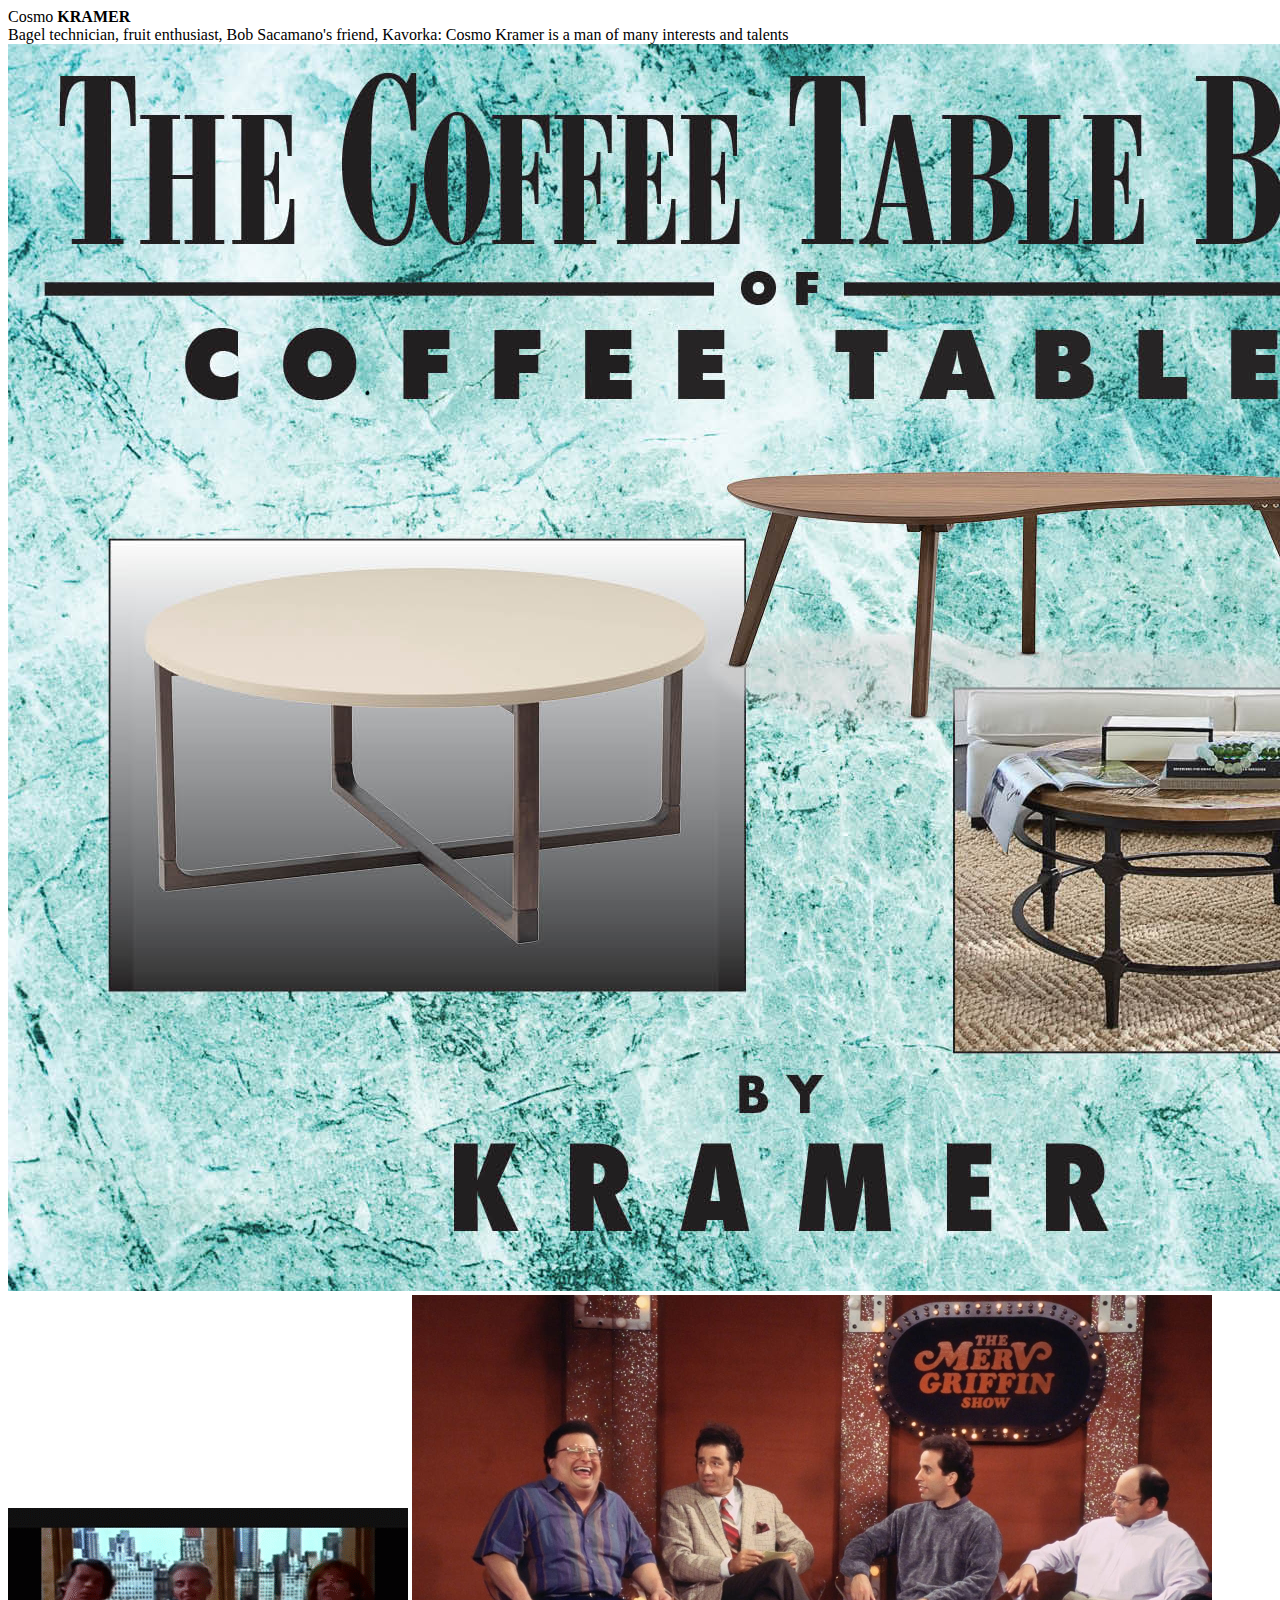
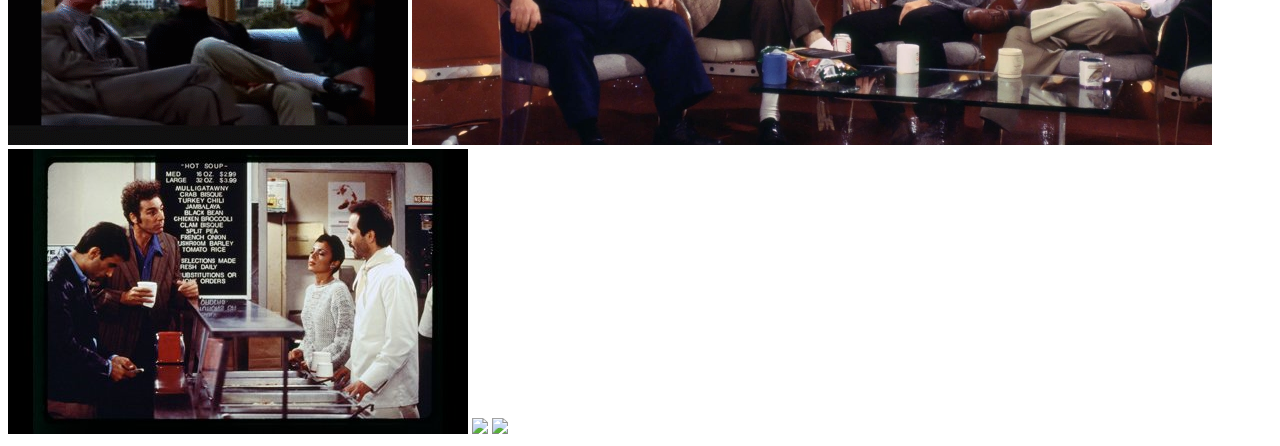
==== kramer1.html @ 0139e7e0 "made new html because old one sucked" ====
<!DOCTYPE html>
<html lang="en">
    <head>
        <title>
            Cosmo Kramer
        </title>
    </head>
    <link rel = "stylesheet" href = "index_css.css" type = "text/css" />
    <body>
        <div class = "title">
            Cosmo <strong>KRAMER</strong>
        </div>
        <div>
            <span class = "intro">Bagel technician, fruit enthusiast, Bob Sacamano's friend, Kavorka:
                                  Cosmo Kramer is a man of many interests and talents</span>
        </div>

        <div class = "center">
            <img class = "child" src = "images/coffee.jpeg"/>
            <img class = "child" src = "images/kramerck1.gif"/>
            <img class = "child" src = "images/mervgriffinkramer.jpeg"/>
            <img class = "child" src = "images/soupnazi.jpeg" />
            <img class = "child" src = "images/kenny_rogers.jpeg" />
            <img class = "child" src = "images/stop-short.jpeg" />
        </div>
    </body>



</html>
---- index_css.css ----
p { 
    color:royalblue;
    font-size: 10px;
    font-family: Verdana, Geneva, Tahoma, sans-serif;
}

.opening {
    font-size: 15px;
    color: brown;
}



section {
    display: flex;
    flex-direction: column;

}
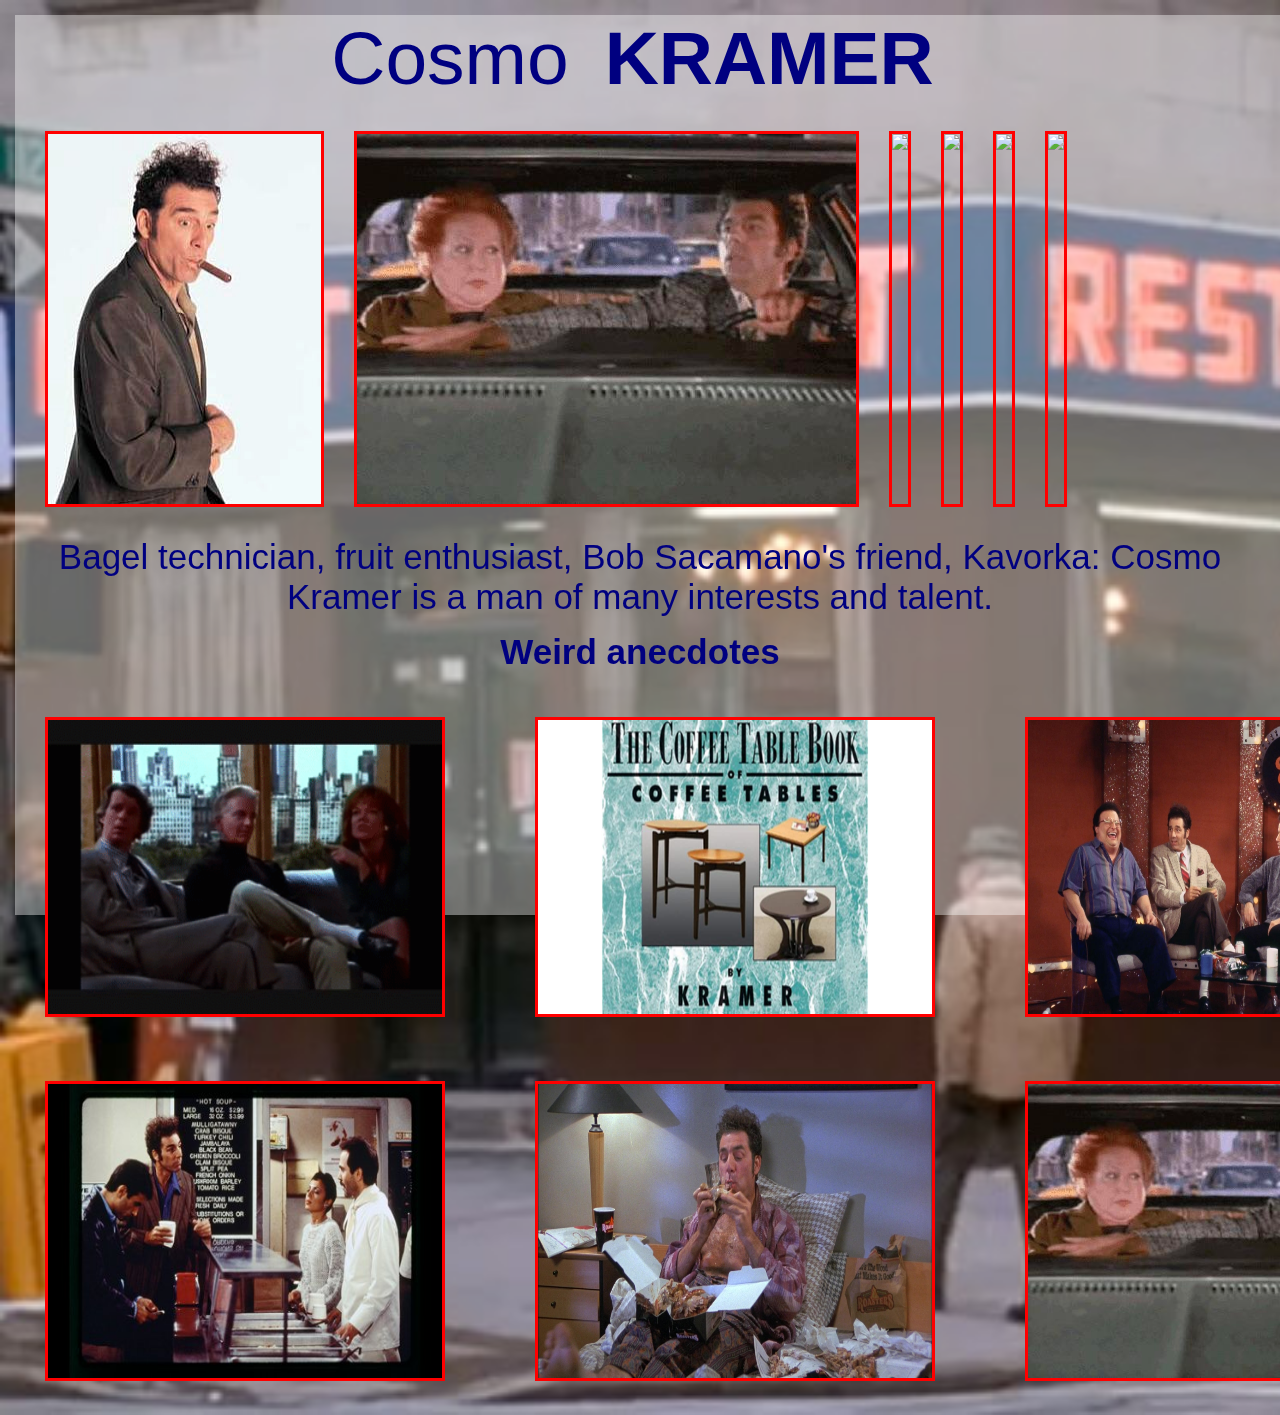
==== commit 88fe2f42: "edits" ====
--- a/kramer1.html
+++ b/kramer1.html
@@ -1,30 +1,131 @@
 <!DOCTYPE html>
 <html lang="en">
-    <head>
-        <title>
-            Cosmo Kramer
-        </title>
-    </head>
-    <link rel = "stylesheet" href = "index_css.css" type = "text/css" />
-    <body>
-        <div class = "title">
-            Cosmo <strong>KRAMER</strong>
-        </div>
-        <div>
-            <span class = "intro">Bagel technician, fruit enthusiast, Bob Sacamano's friend, Kavorka:
-                                  Cosmo Kramer is a man of many interests and talents</span>
-        </div>
-
-        <div class = "center">
-            <img class = "child" src = "images/coffee.jpeg"/>
-            <img class = "child" src = "images/kramerck1.gif"/>
-            <img class = "child" src = "images/mervgriffinkramer.jpeg"/>
-            <img class = "child" src = "images/soupnazi.jpeg" />
-            <img class = "child" src = "images/kenny_rogers.jpeg" />
-            <img class = "child" src = "images/stop-short.jpeg" />
-        </div>
-    </body>
-
-
-
-</html>+  <head>
+    <title>Cosmo Kramer</title>
+  </head>
+  <link rel="stylesheet" href="index_css.css" type="text/css" />
+  <body>
+    <div class="title">Cosmo <strong>KRAMER</strong></div>
+    <div>
+        <span class = "container">
+            <img class = "item" src = "images/Cosmo_Kramer.jpg">
+            <img class = "item" src = "images/stop-short.jpeg">
+            <img class = "item" src = "images/kramer2.jpeg">
+            <img class = "item" src = "images/kramer3.jpeg">
+            <img class = "item" src = "images/kramer4.jpeg">
+            <img class = "item" src = "images/kramer5.jpeg">
+        </span>
+        <span class="intro">Bagel technician, fruit enthusiast, Bob Sacamano's friend, Kavorka:
+                            Cosmo Kramer is a man of many interests and talent.
+        </span>
+    </div>
+    <h2 class="heading2">Weird anecdotes</h2>  
+    <div class="center"> 
+        <span>
+            <a class="button" href = "#popup1" src="images/coffee.jpeg">
+                <img src = "images/kramerck1.gif"
+                height="300px"
+                width="400px"/>
+            </a>
+        </span>
+        <span id="popup1" class="overlay">
+            <span class = "popup">
+                <h2>Underwear modelling</h2>
+                <a class = "close" href = "#">&times;</a>
+                <span class = "content">
+                    Created a new scent for Calvin Klein that smells like you've just been to
+                    the beach but was swiftly rejected. Later on it was plagiariased by the CK 
+                    directors. Instead of offering compensation, CK directors offered Kramer a job
+                    as an underwear model.
+                </span>
+            </span>
+        </span>
+        <span>
+            <a class="button" href = "#popup2" src="images/coffee.jpeg">
+                <img src="images/coffeetablebook.jpeg"
+                height="300px"
+                width="400px"/>
+            </a>
+        </span>
+        <span id="popup2" class="overlay">
+            <span class = "popup">
+                <h2>Coffee table book about coffee tables</h2>
+                <a class = "close" href = "#">&times;</a>
+                <span class = "content">
+                    The book itself is full of pictures of celebrities' coffee tables, 
+                    and even had a pair of foldable wooden legs so that it could itself 
+                    be turned into a coffee table. It is even being made into a movie.
+                </span>
+            </span>
+        </span>
+        <span>
+            <a class="button" href = "#popup3" src="images/coffee.jpeg">
+                <img src="images/mervgriffinkramer.jpeg"
+                height="300px"
+                width="400px"/>
+            </a>
+        </span>
+        <span id="popup3" class="overlay">
+            <span class = "popup">
+                <h2>Remade the Merv Griffin show</h2>
+                <a class = "close" href = "#">&times;</a>
+                <span class = "content">
+                    Found junk from the Merv Griffin show outside the production studio. Proceeded 
+                    to recreate the talk show with the Seinfeld gang.
+                </span>
+            </span>
+        </span>
+        <span>
+            <a class="button" href = "#popup4" src="images/coffee.jpeg">
+                <img src="images/soupnazi.jpeg"
+                height="300px"
+                width="400px"/>
+            </a>
+        </span>
+        <span id="popup4" class="overlay">
+            <span class = "popup">
+                <h2>Friends with the Soup Nazi</h2>
+                <a class = "close" href = "#">&times;</a>
+                <span class = "content">
+                    Became friends with the Soup Nazi when everyone else in the Seinfeld gang has beef with him
+                </span>
+            </span>
+        </span>
+        <span>
+            <a class="button" href = "#popup5" src="images/coffee.jpeg">
+                <img src="images/kenny_rogers.jpeg"
+                height="300px"
+                width="400px"/>
+            </a>
+        </span>
+        <span id="popup5" class="overlay">
+            <span class = "popup">
+                <h2>KFC addiction</h2>
+                <a class = "close" href = "#">&times;</a>
+                <span class = "content">
+                    Claimed to be able to abstain from KFC as a deal with Jerry to switch apartments but ended up being addicted to it
+                </span>
+            </span>
+        </span>
+        <span>
+            <a class="button" href = "#popup6" src="images/coffee.jpeg">
+                <img src="images/stop-short.jpeg" 
+                height="300px"
+                width="400px"/>
+            </a>
+        </span>
+        <span id="popup6" class="overlay">
+            <span class = "popup">
+                <h2>Stopping short</h2>
+                <a class = "close" href = "#">&times;</a>
+                <span class = "content">
+                    Estelle claiming that Kramer "stopped short" to "cop a feel"
+                </span>
+            </span>
+        </span>
+    </div>
+    <div class="screen">
+    </div>
+        
+  </body>
+</html>
--- a/index_css.css
+++ b/index_css.css
@@ -1,7 +1,73 @@
-p { 
-    color:royalblue;
-    font-size: 10px;
+.title { 
+    color:navy;
+    text-align: center;
+    font-size: 75px;
     font-family: Verdana, Geneva, Tahoma, sans-serif;
+}
+
+.intro {
+    color:navy;
+    text-align: center;
+    font-size: 35px;
+    font-family: Verdana, Geneva, Tahoma, sans-serif;
+    display: block;
+}
+
+.heading2{
+    color:navy;
+    text-align: center;
+    font-size: 35px;
+    font-family: Verdana, Geneva, Tahoma, sans-serif;
+    display: block;
+}
+
+html {
+    padding: 0;
+    margin: 0;
+}
+body {
+    background-image: url("images/monks.jpeg");
+    height: 100%;
+    opacity: 1.0;
+    background-repeat: no-repeat;
+    background-size: cover;
+    padding: 0;
+    margin:0;
+    
+}
+
+.screen {
+    position: fixed;
+    top:0;
+    left: 0;
+    width: 100%;
+    height: 100%;
+    background-color: white;
+    opacity: 0.4;
+    z-index: -1;
+}
+
+.center {
+    display: grid;
+    grid-template-columns: repeat(3, 1fr);
+    margin: 0%;
+    align-items: center;
+}
+
+.child{
+    width: 500px;
+    height: 300px;
+    max-width: 100%;
+    max-height: auto;
+}
+
+.child input{
+    width: 200px;
+    height: auto;
+}
+
+img {
+    border: 3px solid red;
 }
 
 .opening {
@@ -9,10 +75,93 @@
     color: brown;
 }
 
+* {
+    padding: 0px;
+    margin: 15px;
+    box-sizing: border-box;
+}
 
+.container {
+    display: flex;
+    flex-wrap: nowrap;
+    overflow-x: auto;
+    -webkit-overflow-scrolling: touch;
+    -ms-overflow-style: -ms-autoholding-scrollbar;
+}
 
-section {
-    display: flex;
-    flex-direction: column;
+.item {
+    max-width: 800px;
+    max-height: 400px;
+    flex: 0 0 auto
+}
 
+.box {
+    max-width: 600px;
+    margin: 0 auto;
+    background: rgba(255,255,255,0.2);
+    text-align: center;
 }
+
+.overlay {
+    position: fixed;
+    top: 0;
+    bottom: 0;
+    left: 0;
+    right: 0;
+    background: rgba(102, 5, 5, 0.7);
+    visibility: hidden;
+    opacity: 0;
+}
+
+.overlay:target {
+    visibility: visible;
+    opacity: 1;
+}
+
+.popup {
+    margin: 3px auto;
+    background: #fff;
+    opacity: 0.5
+    width: 30%;
+    position: relative;
+}
+
+.popup h2 {
+    margin-top: 0;
+    color: #333;
+    font-family: Tahoma, Arial, sans-serif;
+}
+
+.button {
+    text-decoration: none;
+    cursor: pointer;
+}
+
+.popup h2 {
+    margin-top: 0;
+    color: rgb(0, 0, 0);
+    font-family: Tahoma, Arial, sans-serif;
+}
+  .popup .close {
+    position: absolute;
+    top: 20px;
+    right: 30px;
+    font-size: 30px;
+    font-weight: bold;
+    text-decoration: none;
+    color: #333;
+}
+
+  .popup .content {
+    max-height: 100%;
+    overflow: auto;
+}
+
+@media screen and (max-width: 700px){
+    .box{
+      width: 100%;
+    }
+    .popup{
+      width: 100%;
+    }
+}